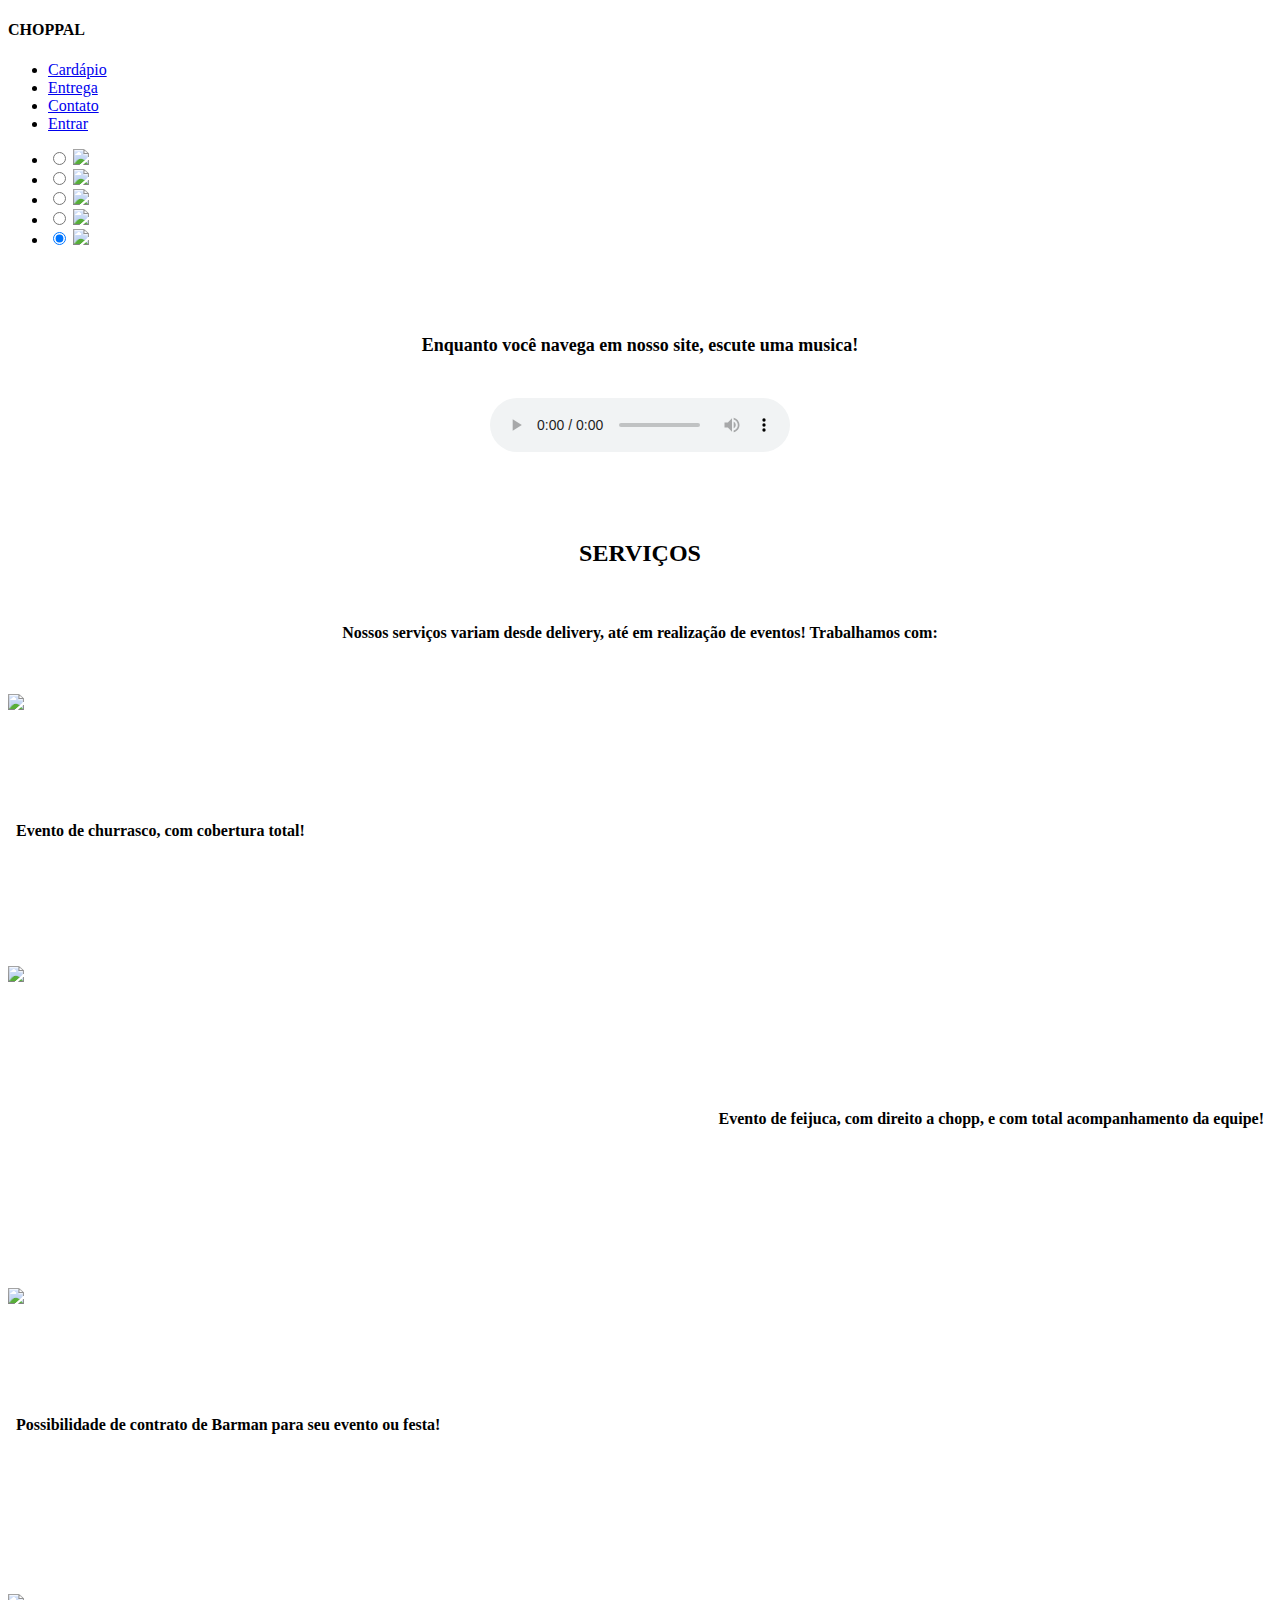
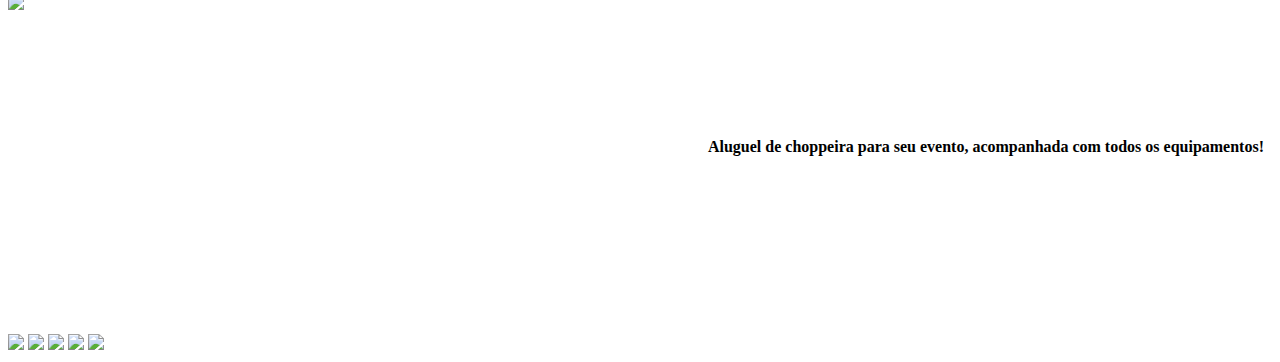
==== index.html @ cb46550e "Rename Choppal.html to index.html" ====
<!DOCTYPE html>
<html>
<head>
	<meta charset="utf-8">
	<title>Choppal</title>
	<link rel="stylesheet" href="Pagodancia.css">
	<link rel="preconnect" href="https://fonts.gstatic.com">
	<link href="https://fonts.googleapis.com/css2?family=Roboto+Mono:wght@300&display=swap" rel="stylesheet">
</head>
<body>
    <nav>
        <div class="logo">
			<h4>CHOPPAL</h4>  
        </div>
            <ul class="nav-links">
                <li>
                    <a href="Cardapio.html">Cardápio</a>
                </li>
                <li>
                    <a href="entrega.html">Entrega</a>
                </li>
                <li>
                    <a href="contato.html">Contato</a>
                </li>
                <li>
                    <a href="entrar.html">Entrar</a>
                </li>
            </ul>
    </nav>
 	<div class="corpo">
 		<ul class="slider">
            <li>
                <input type="radio" id="slide1" name="slide" checked>
                <label for="slide1"></label>
                <img src="imagens/feijuca top.jpg" class="feijucatop2"/>
            </li>
            <li>
                <input type="radio" id="slide2" name="slide" checked>
                <label for="slide2"></label>
                <img src="imagens/choppal velho.png" class="choppal2"/>
            </li>
            <li>
                <input type="radio" id="slide3" name="slide" checked>
                <label for="slide3"></label>
                <img src="imagens/espetinho.jpg" class="espetinho"/>
            </li>
            <li>
                <input type="radio" id="slide4" name="slide" checked>
                <label for="slide4"></label>
                <img src="imagens/feijuca top 2.jpg" class="feijucatop"/>
            </li>
            <li>
                <input type="radio" id="slide5" name="slide" checked>
                <label for="slide5"></label>
                <img src="imagens/choppal h.jpg" class="choppal1"/>
            </li>
         </ul>
        <br><br>
        <h1 align="center"><font size="4" color="#000000">Enquanto você navega em nosso site, escute uma musica!</font></h1>
        <br>
        <center><audio preload="auto" controls="controls" class="musica">
            <source src="audios/Churrasquinho do Menos é Mais - Melhor eu ir Ligando os Fatos Sonho de Amor Deixa eu te querer.mp3" type="audio/mpeg" />
          Your browser does not support the audio element.
        </audio></center>
        <br/><br/><br/>
        
        <h1 align="center"><font size="5">SERVIÇOS</font></h1>
        <br>
            <b><p align="center">Nossos serviços variam desde delivery, até em realização de eventos! Trabalhamos com:</p> <br/><br/>
            <img src="imagens/evento.jpg" class="evento1"> <br/><br/><br/><br/><br/><br/><br/> &nbsp Evento de churrasco, com cobertura total!<br/><br/><br/><br/><br/><br/><br/><br/>
            <img src="imagens/evento feijuca.jpg" class="evento2"> <br/><br/><br/><br/><br/><br/><br/> <p align="right">Evento de feijuca, com direito a chopp, e com total acompanhamento da equipe! &nbsp </p> <br/><br/><br/><br/><br/><br/><br/><br/>
            <img src="imagens/barmen.png" class="barmen"> <br/><br/><br/><br/><br/><br/><br/> &nbsp Possibilidade de contrato de Barman para seu evento ou festa!</p> <br/><br/><br/><br/><br/><br/><br/><br/>
            <img src="imagens/choppeira.jpg" class="choppeira"> <br/><br/><br/><br/><br/><br/><br/> <p align="right">Aluguel de choppeira para seu evento, acompanhada com todos os equipamentos! &nbsp </p> <br/><br/><br/><br/><br/><br/><br/><br/>
        </br>
 	</div>

 	<footer>
 		<div class="infos">
            <img src="imagens/Formas de pagamento.png" class="pay">
            <a href="contato.html"><img src="imagens/email.png" class="email"></a>
            <a href="contato.html"><img src="imagens/telefone.png" class="telefone"></a>
            <a href="contato.html"><img src="imagens/whatsapp.png" class="whatsapp"></a>
            <a href="contato.html"><img src="imagens/instagram.png" class="instagram"></a>
 		</div>
 	</footer>

</body>
</html>
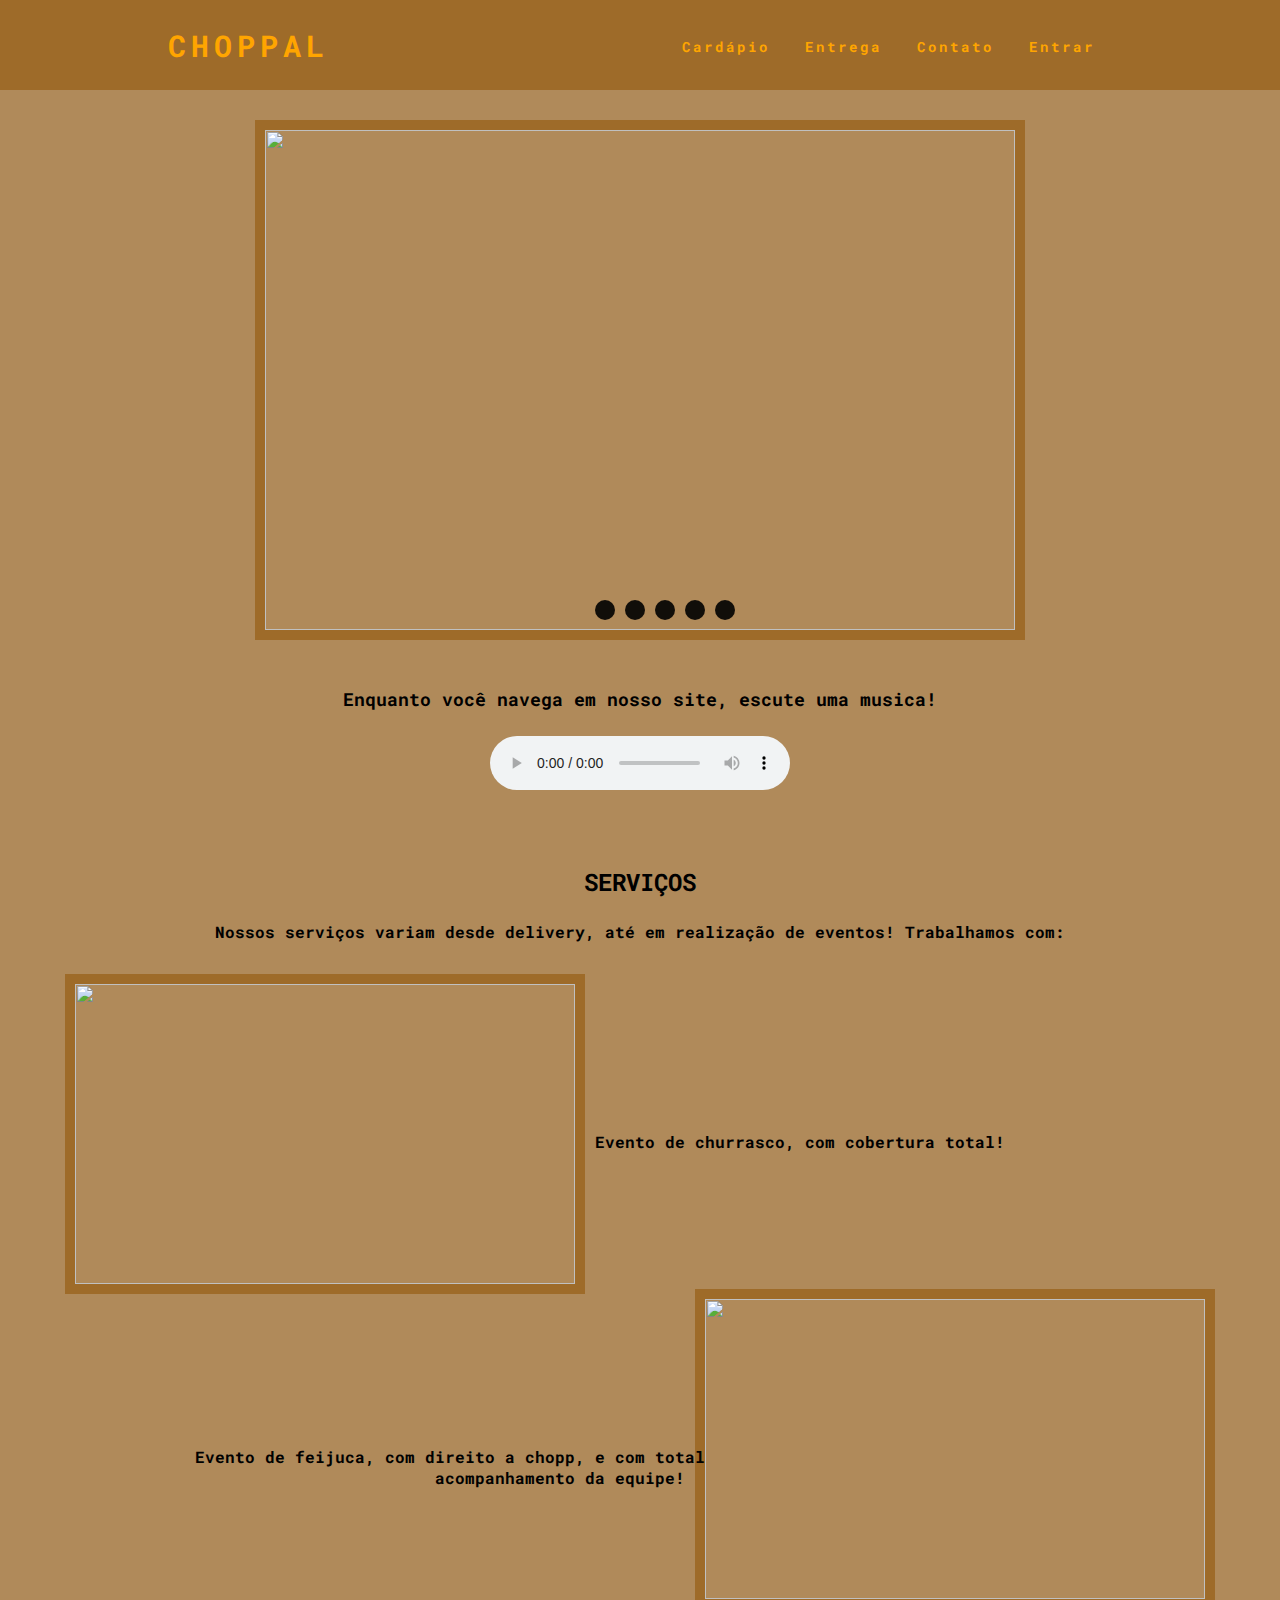
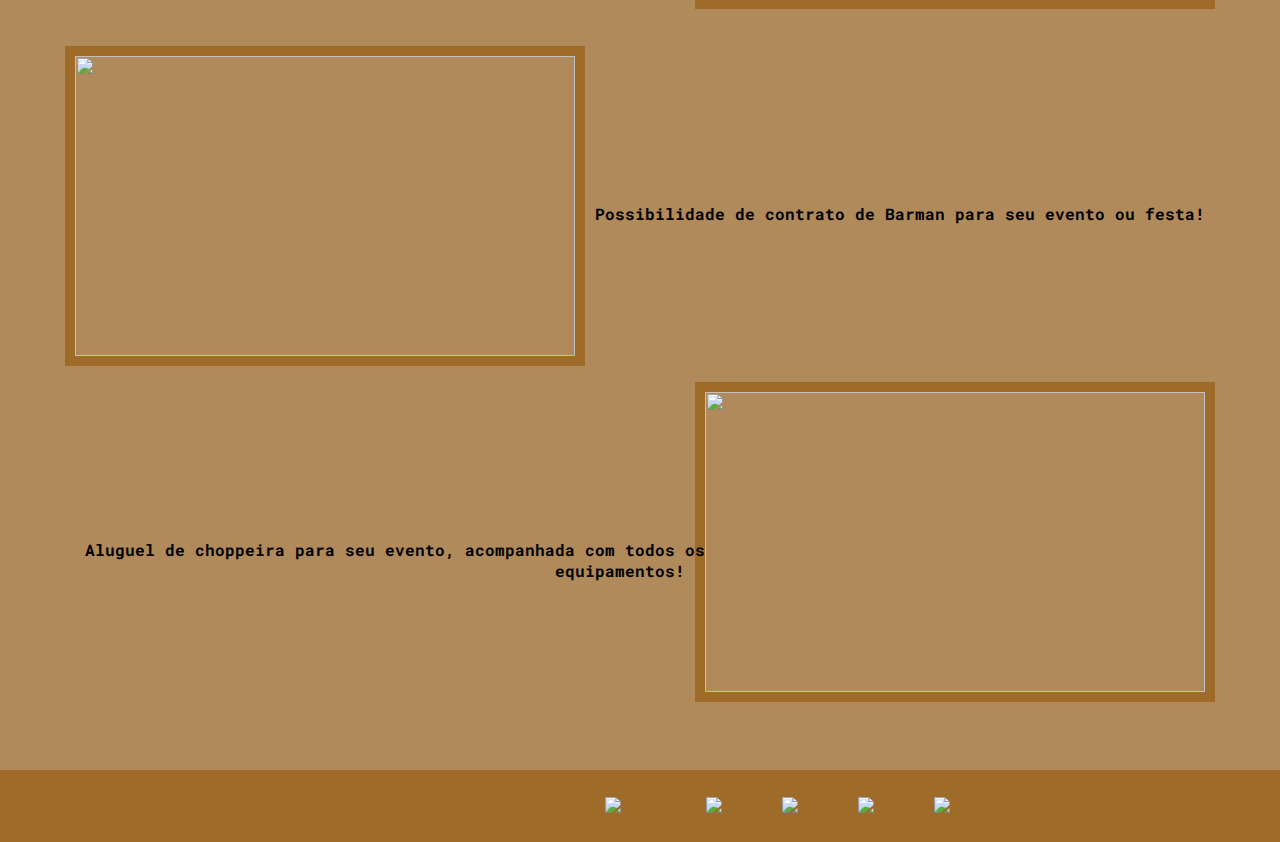
==== commit d5b10ed3: "Add files via upload" ====
--- a/index.html
+++ b/index.html
@@ -85,4 +85,4 @@
  	</footer>
 
 </body>
-</html>
+</html>--- a/Pagodancia.css
+++ b/Pagodancia.css
@@ -0,0 +1,187 @@
+*{
+    margin: 0px;
+    padding: 0px;
+    box-sizing: border-box;
+}
+
+nav{
+    display: flex;
+    justify-content: space-around;
+    align-items: center;
+    min-height: 10vh;
+    font-family: 'Roboto Mono', monospace;
+    background-color:#9e6b29;
+}
+
+.corpo{
+    background: #900;
+    padding-top: 20px;
+    padding-right: 75px;
+    padding-left: 75px;
+    font-family: 'Roboto Mono', monospace;
+    background-color: #b08a5a;
+}
+
+footer{
+    display: flex;
+    justify-content: space-around;
+    align-items: center;
+    min-height: 8vh;
+    font-family: 'Roboto Mono', monospace;
+    background-color:#9e6b29;
+}
+
+.logo{
+    color: #ffa500 ;
+    text-transform: uppercase;
+    letter-spacing: 5px;
+    font-weight: bold;
+    font-size: 30px;
+}
+
+.nav-links{
+    display: flex;
+    justify-content: space-around;
+    width: 35%;
+}
+
+.nav-links{
+    list-style: none;
+}
+
+.nav-links a{
+    color: #ffa500 ;
+    text-decoration: none;
+    letter-spacing: 3px;
+    font-weight: bold;
+    font-size: 14px;
+}
+
+.slider {
+    display: block;
+    height: 500px;
+    width: 750px;
+    margin: auto;
+    margin-top: 20px;
+    position: relative;
+    box-shadow: 0 0 0 10px #9e6b29;
+}
+
+.slider li {
+    list-style: none;
+    position: absolute;
+}
+
+.slider img {
+    margin: auto;
+    height: 100%;
+    width: 100%;
+    height: 500px;
+    width: 750px;
+    vertical-align: top;
+}
+
+.slider input{
+    display: none;
+}
+
+.slider label{
+    background-color: rgba(000, 000, 000, 0.9);
+    bottom: 10px;
+    cursor: pointer;
+    display: block;
+    height: 20px;
+    position: absolute;
+    width: 20px;
+    z-index: 10;
+    border-radius: 50%;
+
+}
+
+.slider li:nth-child(1) label{
+    left: 330px;
+}
+
+.slider li:nth-child(2) label{
+    left: 360px;
+}
+
+.slider li:nth-child(3) label{
+    left: 390px;
+}
+
+.slider li:nth-child(4) label{
+    left: 420px;
+}
+
+.slider li:nth-child(5) label{
+    left: 450px;
+}
+
+.slider img{
+    opacity: 0;
+    visibility: hidden;
+}
+
+.slider li input:checked ~ img{
+    opacity: 1;
+    visibility: visible;
+    z-index: 10;
+}
+
+.evento1{
+    display: inline-flexbox;
+    width: 500px;
+    height: 300px;
+    float: left;
+    box-shadow: 0 0 0 10px #9e6b29;
+}
+
+.evento2{
+    display: inline-flexbox;
+    width: 500px;
+    height: 300px;
+    float: right;
+    box-shadow: 0 0 0 10px #9e6b29;
+}
+
+.barmen{
+    display: inline-flexbox;
+    width: 500px;
+    height: 300px;
+    float: left;
+    box-shadow: 0 0 0 10px #9e6b29;
+}
+
+.choppeira{
+    display: inline-flexbox;
+    width: 500px;
+    height: 300px;
+    float: right;
+    box-shadow: 0 0 0 10px #9e6b29;
+}
+
+.pay{
+    width: 700px;
+    margin-left: 275px;
+}
+
+.email{
+    width: 35px;
+    margin-left: 75px;
+}
+
+.telefone{
+    width: 35px;
+    margin-left: 50px;
+}
+
+.whatsapp{
+    width: 35px;
+    margin-left: 50px;
+}
+
+.instagram{
+    width: 35px;
+    margin-left: 50px;
+}